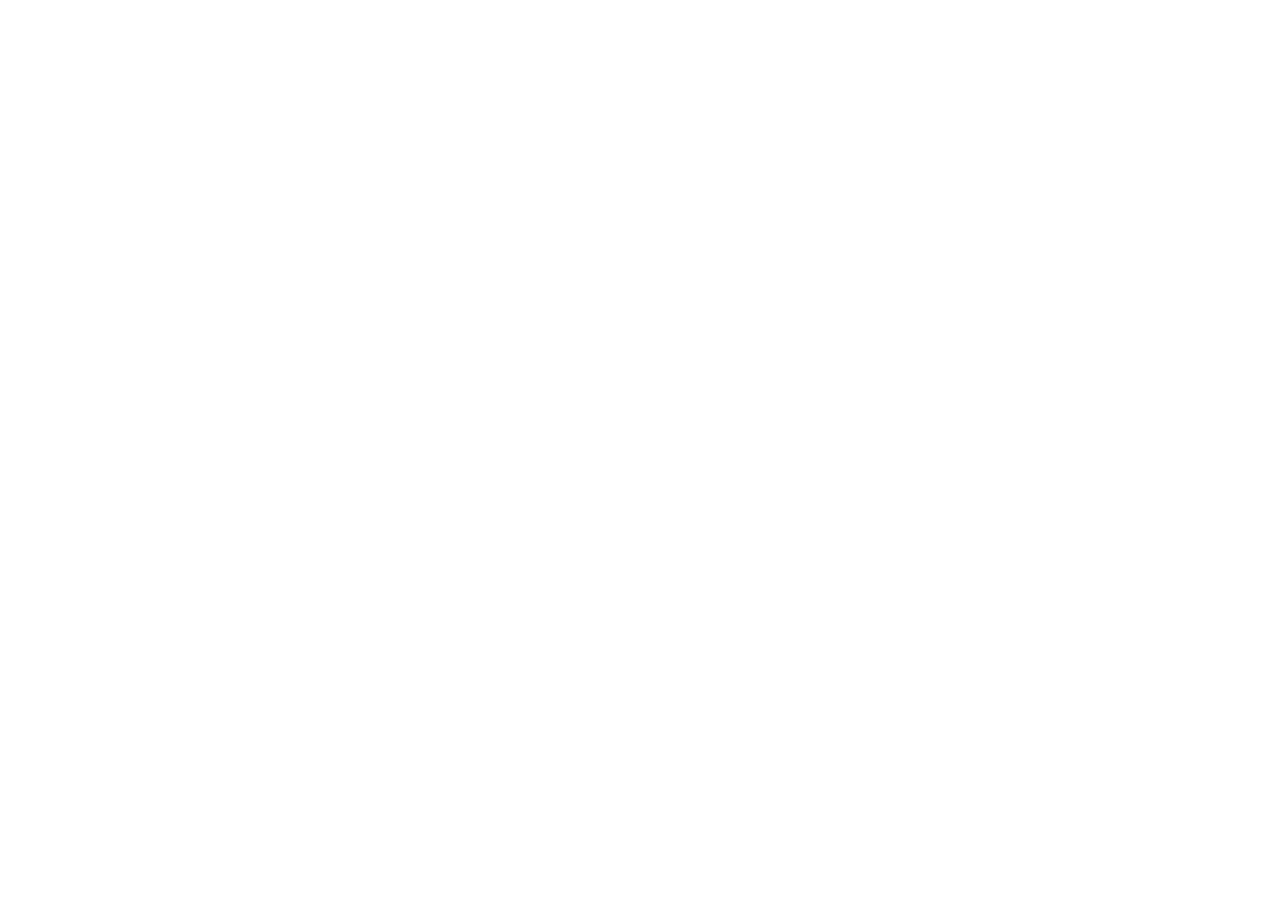
==== high_scores.html @ 7116e4ed "Initial commit" ====
<!DOCTYPE html>
<html lang="en">
  <head>
    <meta charset="UTF-8" />
    <meta name="viewport" content="width=device-width, initial-scale=1.0" />
    <title>Sudoku - High Scores</title>
    <link rel="stylesheet" href="styles/sudoku.css" />
    <!-- Part 1: write the markup below. Part 2: style it in
         styles/sudoku.css. No JavaScript this week. -->
  </head>
  <body>
    <!-- TODO (Part 1): the SAME site header as index.html (copy it across -
         feeling this duplication is the point; a framework fixes it later). -->

    <!-- TODO (Part 1): the page's <main> content.
         - one <h1>
         - a <table class="scores"> with <thead>/<tbody>, <th scope="col">
           header cells (Date, Duration) and the five rows from README
           requirement 4. -->
  </body>
</html>
---- styles/sudoku.css ----
/* =====================================================================
   sudoku.css  -  your styles go here (Lab 02, Part 2)

   Native CSS only: the box model, Flexbox, and custom properties. No
   framework and no media queries. Fill in the rules under each heading
   and match the screenshots in documentation_images/.
   ===================================================================== */

:root {
  --color-hover: #f5dd90;       /* cell under the cursor */
  --color-user-input: #f2f2f2;  /* a digit the player entered (Lab 06) */
  --color-error: #f76c5e;       /* a conflicting digit (Lab 06) */
  --header-bg: #2b2b2b;
  --board-line: #cfcfcf;        /* thin lines between cells */
  --block-line: #333;           /* thick lines between 3x3 blocks */
  --digit: #4a4a4a;
}

* {
  box-sizing: border-box;
}

body {
  margin: 0;
  font-family: "Segoe UI", Tahoma, Arial, sans-serif;
  color: #222;
}

/* ---- site header / nav  (requirement 7) ---------------------------- */
/* TODO: a Flexbox row on .site-header; push the nav right with
   margin-left:auto; add flex-wrap so the nav drops below the brand on a
   narrow screen (that's the whole responsive story - no media query). */


/* ---- the board  (requirement 5) ------------------------------------ */
/* TODO: border-collapse the #board; size each cell and centre the digit;
   thin cell borders + a THICK border around each 3x3 block
   (td:nth-child(3n) and tr:nth-child(3n) td); a :hover colour.
   Also add .user-input and .error rules now - Lab 06 switches them on. */


/* ---- the numbers palette  (requirement 6) -------------------------- */
/* TODO: size + border the .palette cells; a :hover colour; and a
   .active style for the selected digit (used in Lab 06). */


/* ---- high-scores table  (requirement 8) ---------------------------- */
/* TODO: comfortable padding; left-aligned headings; an underline under
   the header row of .scores. */
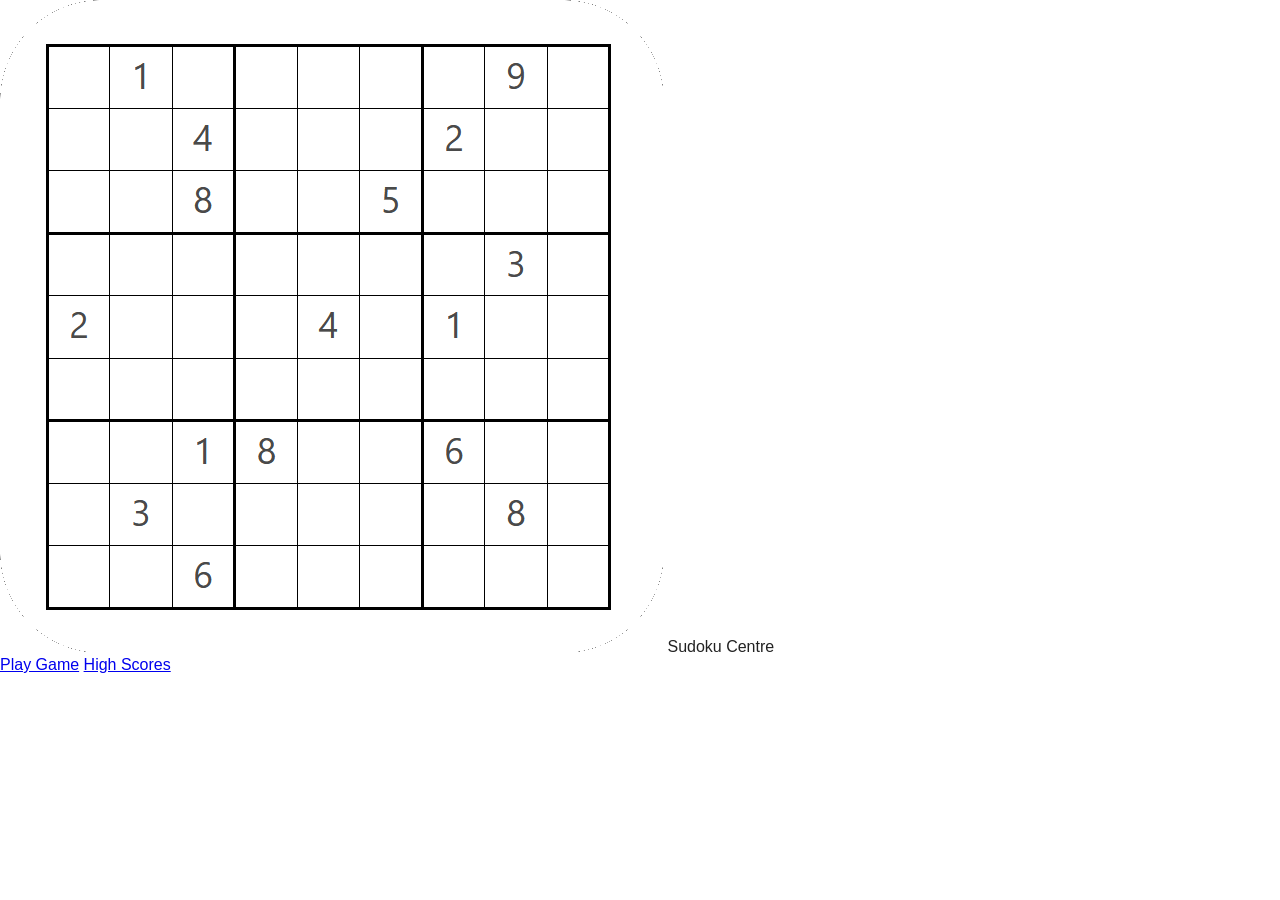
==== commit 5841bf13: "done table" ====
--- a/high_scores.html
+++ b/high_scores.html
@@ -11,6 +11,16 @@
   <body>
     <!-- TODO (Part 1): the SAME site header as index.html (copy it across -
          feeling this duplication is the point; a framework fixes it later). -->
+    <header class="site-header">
+      <a class="brand">
+        <img src="images/logo.gif"/>
+        <span>Sudoku Centre</span>
+      </a>
+      <nav>
+        <a href="index.html">Play Game</a>
+        <a href="high_scores.html">High Scores</a>
+      </nav>
+    </header>
 
     <!-- TODO (Part 1): the page's <main> content.
          - one <h1>
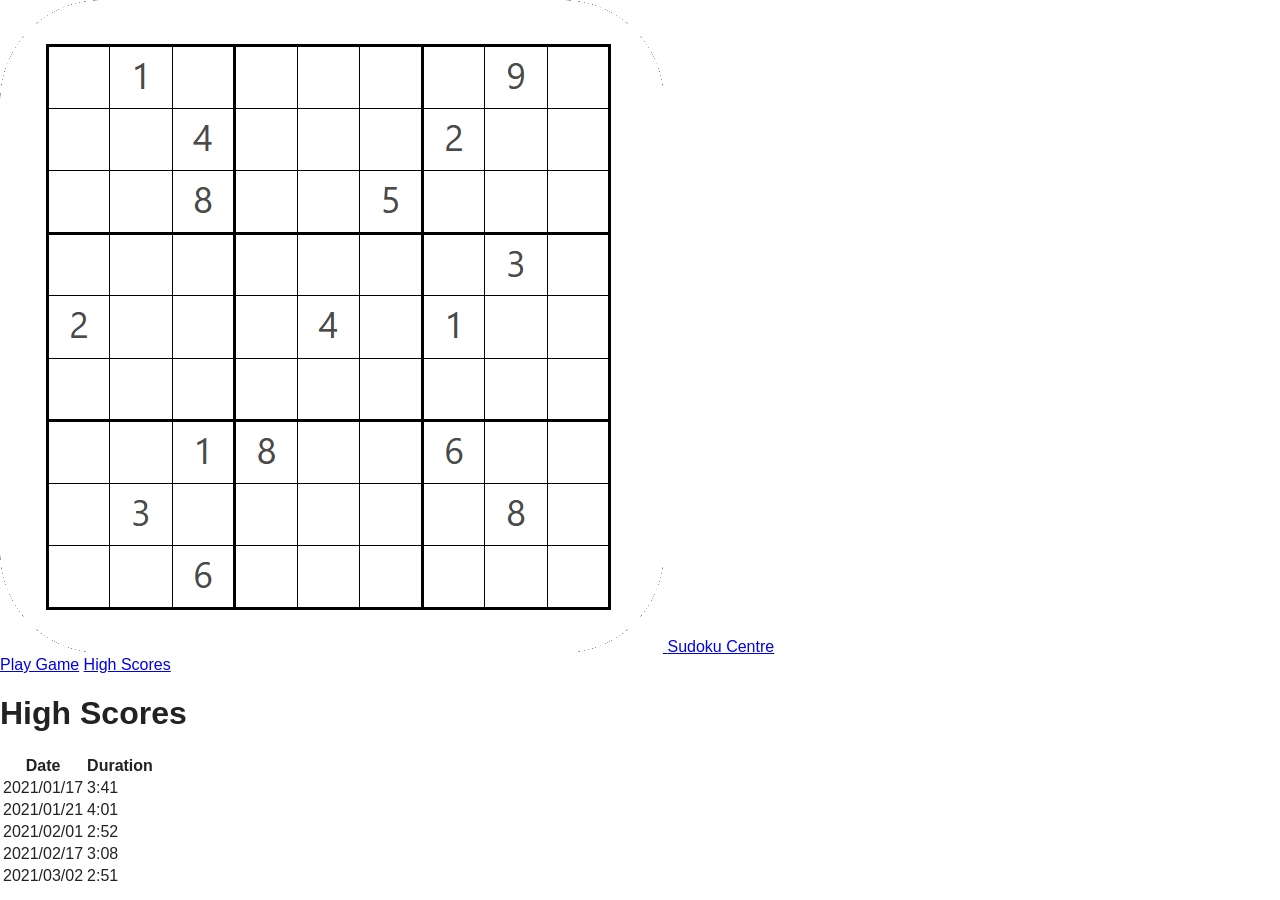
==== commit df9ee6ce: "phase 2" ====
--- a/high_scores.html
+++ b/high_scores.html
@@ -12,8 +12,8 @@
     <!-- TODO (Part 1): the SAME site header as index.html (copy it across -
          feeling this duplication is the point; a framework fixes it later). -->
     <header class="site-header">
-      <a class="brand">
-        <img src="images/logo.gif"/>
+      <a class="brand" href="index.html">
+        <img src="images/logo.gif" alt="Sudoku Centre logo" />
         <span>Sudoku Centre</span>
       </a>
       <nav>
@@ -27,5 +27,39 @@
          - a <table class="scores"> with <thead>/<tbody>, <th scope="col">
            header cells (Date, Duration) and the five rows from README
            requirement 4. -->
+    <main>
+      <h1>High Scores</h1>
+      <table class="scores">
+        <thead>
+          <tr>
+            <th scope="col">Date</th>
+            <th scope="col">Duration</th>
+          </tr>
+        </thead>
+        <tbody>
+          <tr>
+            <td>2021/01/17</td>
+            <td>3:41</td>
+          </tr>
+          <tr>
+            <td>2021/01/21</td>
+            <td>4:01</td>
+          </tr>
+          <tr>
+            <td>2021/02/01</td>
+            <td>2:52</td>
+          </tr>
+          <tr>
+            <td>2021/02/17</td>
+            <td>3:08</td>
+          </tr>
+          <tr>
+            <td>2021/03/02</td>
+            <td>2:51</td>
+          </tr>
+        </tbody>
+      </table>
+    </main>
+
   </body>
 </html>
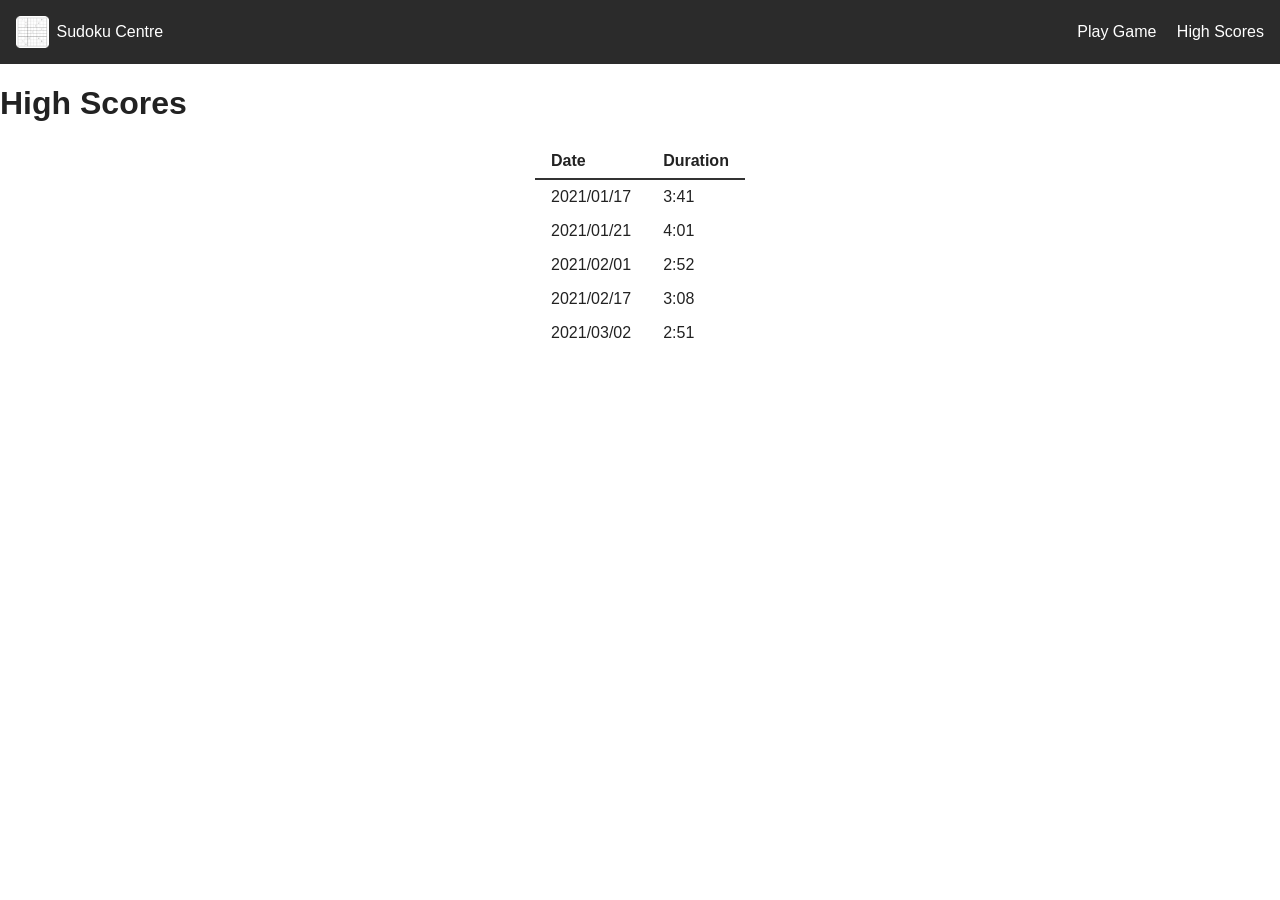
==== commit 302f7aa3: "final done" ====
--- a/high_scores.html
+++ b/high_scores.html
@@ -9,11 +9,9 @@
          styles/sudoku.css. No JavaScript this week. -->
   </head>
   <body>
-    <!-- TODO (Part 1): the SAME site header as index.html (copy it across -
-         feeling this duplication is the point; a framework fixes it later). -->
     <header class="site-header">
       <a class="brand" href="index.html">
-        <img src="images/logo.gif" alt="Sudoku Centre logo" />
+        <img src="images/logo.gif" alt="" />
         <span>Sudoku Centre</span>
       </a>
       <nav>
@@ -22,11 +20,6 @@
       </nav>
     </header>
 
-    <!-- TODO (Part 1): the page's <main> content.
-         - one <h1>
-         - a <table class="scores"> with <thead>/<tbody>, <th scope="col">
-           header cells (Date, Duration) and the five rows from README
-           requirement 4. -->
     <main>
       <h1>High Scores</h1>
       <table class="scores">
--- a/styles/sudoku.css
+++ b/styles/sudoku.css
@@ -31,19 +31,119 @@
    margin-left:auto; add flex-wrap so the nav drops below the brand on a
    narrow screen (that's the whole responsive story - no media query). */
 
+   .site-header{
+      display: flex;
+      flex-wrap: wrap;
+      align-items: center;
+      background-color: var(--header-bg);
+      color: white;
+      padding: 1rem;
+   }
+
+   .brand {
+      display: flex;
+      align-items: center;
+      gap: 0.5rem;
+      color: white;
+      text-decoration: none;
+   }
+
+   .brand img {
+      height: 2rem;
+   }
+
+   nav {
+      margin-left: auto;
+   }
+
+   nav a {
+      margin-left: 1rem;
+      color: white;
+      text-decoration: none;
+   }
 
 /* ---- the board  (requirement 5) ------------------------------------ */
 /* TODO: border-collapse the #board; size each cell and centre the digit;
    thin cell borders + a THICK border around each 3x3 block
    (td:nth-child(3n) and tr:nth-child(3n) td); a :hover colour.
    Also add .user-input and .error rules now - Lab 06 switches them on. */
+   #board {
+      border-collapse: collapse;
+      margin: 1rem auto;
+      border: 2px solid var(--block-line);
+   }
 
+   #board td {
+      width: 2rem;
+      height: 2rem;
+      color: var(--digit);
+      text-align: center;
+      border: 1px solid var(--board-line);
+   }
 
+   #board td:nth-child(3n) {
+      border-right: 2px solid var(--block-line);
+   }
+
+   #board tr:nth-child(3n) td {
+      border-bottom: 2px solid var(--block-line);
+   }
+
+   #board td:hover {
+      background-color: var(--color-hover);
+   }
+
+   #board td.user-input{
+      background-color: var(--color-user-input);
+   }
+
+   #board td.error {
+      background-color: var(--color-error);
+   }
 /* ---- the numbers palette  (requirement 6) -------------------------- */
 /* TODO: size + border the .palette cells; a :hover colour; and a
    .active style for the selected digit (used in Lab 06). */
+   .palette{
+      border-collapse: collapse;
+      margin: 1rem auto;
+      border: 2px solid var(--block-line);
+   }
 
+   .palette td {
+      width: 2rem;
+      height: 2rem;
+      color: var(--digit);
+      text-align: center;
+      border: 1px solid var(--board-line);
+   }
+
+   .palette td:hover {
+      background-color: var(--color-hover);
+   }
+
+   .palette td.active {
+      background-color: var(--color-user-input);
+   }
+
+   .palette img {
+      width: 1rem;
+      height: 1rem;
+   }
 
 /* ---- high-scores table  (requirement 8) ---------------------------- */
 /* TODO: comfortable padding; left-aligned headings; an underline under
    the header row of .scores. */
+   .scores {
+      border-collapse: collapse;
+      margin: 1rem auto;
+   }
+
+   .scores th,
+   .scores td {
+      padding: 0.5rem 1rem;
+      text-align: left;
+   }
+
+   .scores thead {
+      border-bottom: 2px solid var(--block-line);
+   }
